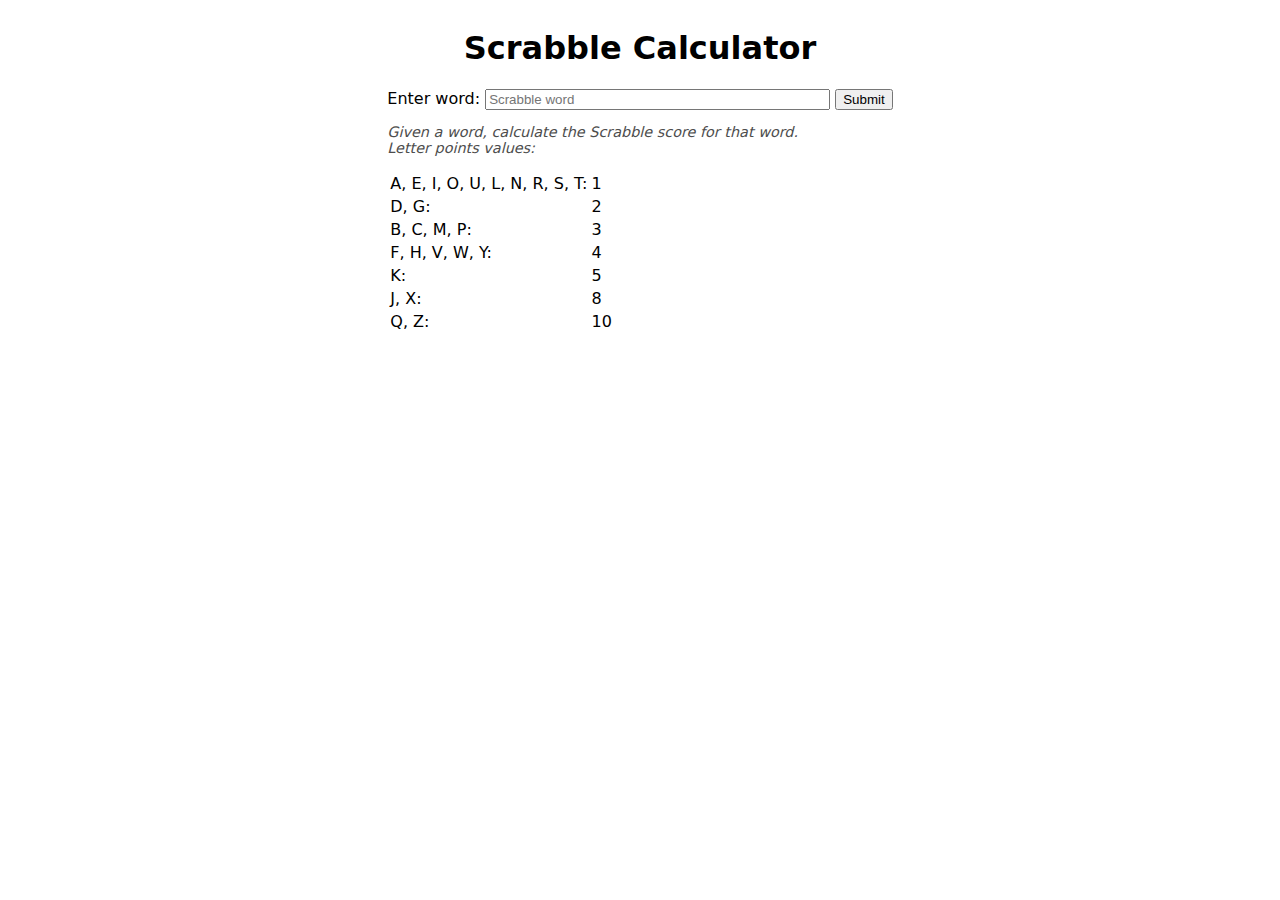
==== coding-challenges/challenge-2/index.html @ 9466d6b8 "delete unused files, start challenge 2" ====
<!DOCTYPE html>
<html lang="en">
  <head>
    <meta charset="UTF-8" />
    <meta http-equiv="X-UA-Compatible" content="IE=edge" />
    <meta name="viewport" content="width=device-width, initial-scale=1.0" />
    <link href="style.css" rel="stylesheet" />
    <script type="module" src="script.js" defer></script>
    <title>Scrabble Calculator</title>
  </head>
  <body>
    <div class="container">
      <h1 class="page-title">Scrabble Calculator</h1>

      <form class="wordform">
        <div class="wordform__elements">
          <label for="word">Enter word:</label>
          <!-- Regex generator: https://regex-generator.olafneumann.org/ -->
          <!-- Regex explainer: https://regexr.com/ -->
          <input
            id="word"
            type="text"
            name="text"
            minlength="1"
            size="40"
            placeholder="Scrabble word"
          />
          <input type="submit" value="Submit" />
        </div>
        <p class="error hidden"></p>
        <p class="instructions">
          Given a word, calculate the Scrabble score for that word.
          <br>
          Letter points values:
          <br>
          <table>
            <tr>
              <td>A, E, I, O, U, L, N, R, S, T: </td>
              <td>1</td>
            </tr>
            <tr>
              <td>D, G: </td>
              <td>2</td>
            </tr>
            <tr>
              <td>B, C, M, P: </td>
              <td>3</td>
            </tr>
            <tr>
              <td>F, H, V, W, Y: </td>
              <td>4</td>
            </tr>
            <tr>
              <td>K: </td>
              <td>5</td>
            </tr>
            <tr>
              <td>J, X: </td>
              <td>8</td>
            </tr>
            <tr>
              <td>Q, Z: </td>
              <td>10</td>
            </tr>
          </table>
        </p>
      </form>

      <section class="main-content">
        <article class="scrabbleCalc">
          <link href="loader.css" rel="stylesheet" />
          <span class="loader hidden"> </span>
          <div class="scrabbleCalc">
            <span class="scrabbleCalc__wordInput" id="wordInput"></span>
            <span class="scrabbleCalc__wordCheck" id="wordCheck"></span>
            <span class="scrabbleCalc__wordPoints" id="wordPoints"></span>
          </div>
        </article>
      </section>
    </div>
  </body>
</html>
---- coding-challenges/challenge-2/style.css ----
:root {
  --background-color: white;
  --color: black;
  --link-color: inherit;
  --contrast-color: black;
}

/* Text meant only for screen readers. */
.screen-reader-text {
  border: 0;
  clip: rect(1px, 1px, 1px, 1px);
  clip-path: inset(50%);
  height: 1px;
  margin: -1px;
  overflow: hidden;
  padding: 0;
  position: absolute;
  width: 1px;
  word-wrap: normal !important;
}

body {
  background-color: var(--background-color);
  color: var(--color);
  font-family: system-ui, -apple-system, BlinkMacSystemFont, "Segoe UI", Roboto,
    Oxygen, Ubuntu, Cantarell, "Open Sans", "Helvetica Neue", sans-serif;
}

figure {
  margin: 0;
}

a {
  color: var(--link-color);
}

img {
  display: block;
  width: 100%;
  height: auto;
}

.container {
  display: flex;
  align-items: center;
  flex-direction: column;
}

.main-content,
.locationform {
  width: min(90vw, 60ch);
}

.locationform__elements {
  display: flex;
  gap: 1rem;
  justify-content: center;
}

.error {
  color: hsl(0, 100%, 23%);
  background-color: hsla(0, 100%, 50%, 0.2);
}

.hidden {
  display: none;
}

.instructions {
  font-style: italic;
  font-size: 90%;
  color: hsl(0, 0%, 30%);
}

.scrabbleCalc__wordPoints {
  margin-block-start: 2rem;
  display: flex;
  justify-content: center;
  padding: 1rem;
  border: 2px solid hsl(0, 0%, 0%);
  border-radius: 1rem;
}

.scrabbleCalc__wordInput {
  display: flex;
  justify-content: space-around;
  padding: 2rem 0 1rem;
  font-size: 2rem;
}

.scrabbleCalc__wordPoints:empty {
  margin-block-start: 2rem;
  display: flex;
  justify-content: center;
  padding: 1rem;
  border: 0px solid hsl(0, 0%, 0%);
  border-radius: 1rem;
}

.scrabbleCalc__wordCheck {
  display: flex;
  justify-content: space-around;
  padding: 2rem 0 1rem;
  font-size: 1rem;
}
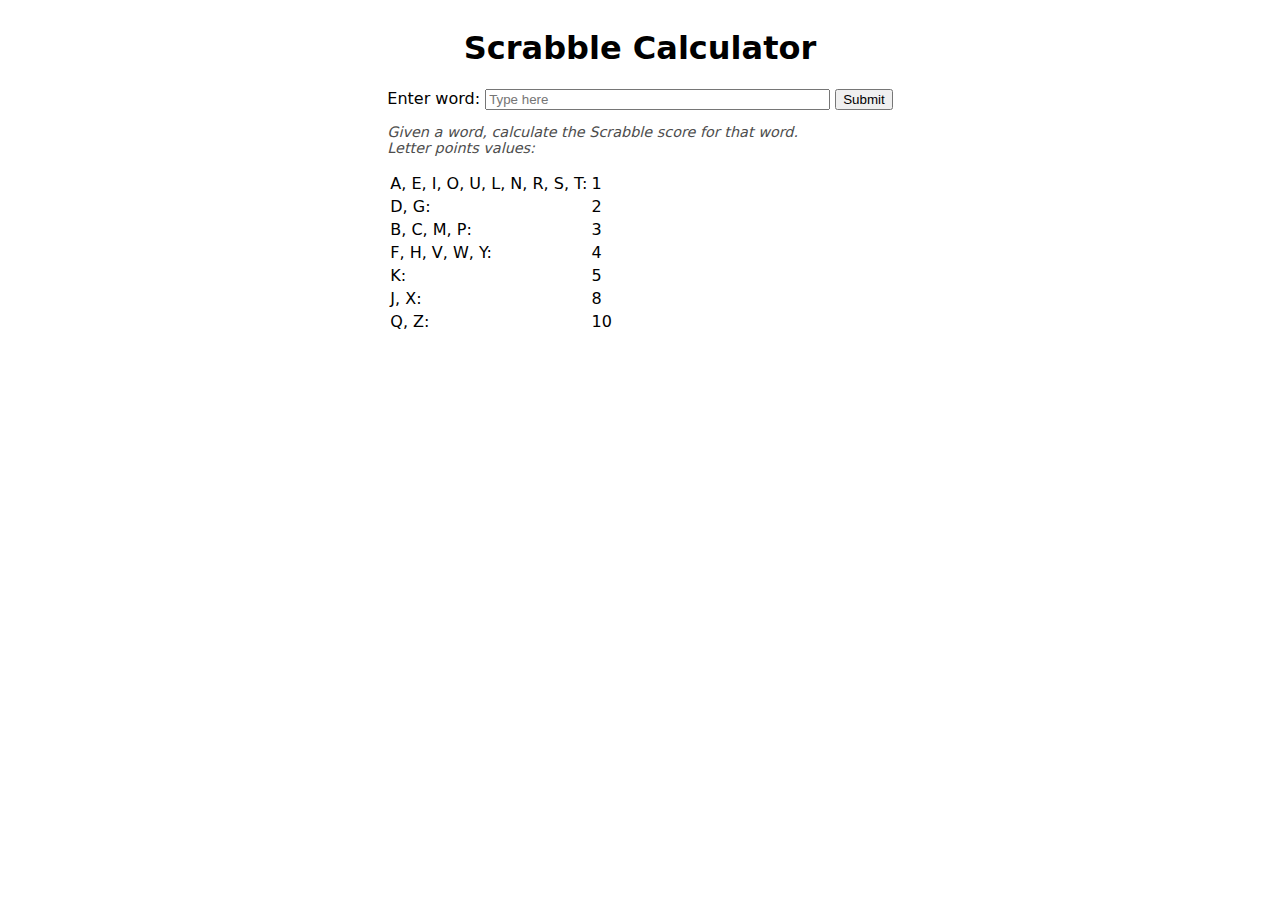
==== commit 6579b2be: "fixes" ====
--- a/coding-challenges/challenge-2/index.html
+++ b/coding-challenges/challenge-2/index.html
@@ -23,7 +23,7 @@
             name="text"
             minlength="1"
             size="40"
-            placeholder="Scrabble word"
+            placeholder="Type here"
           />
           <input type="submit" value="Submit" />
         </div>
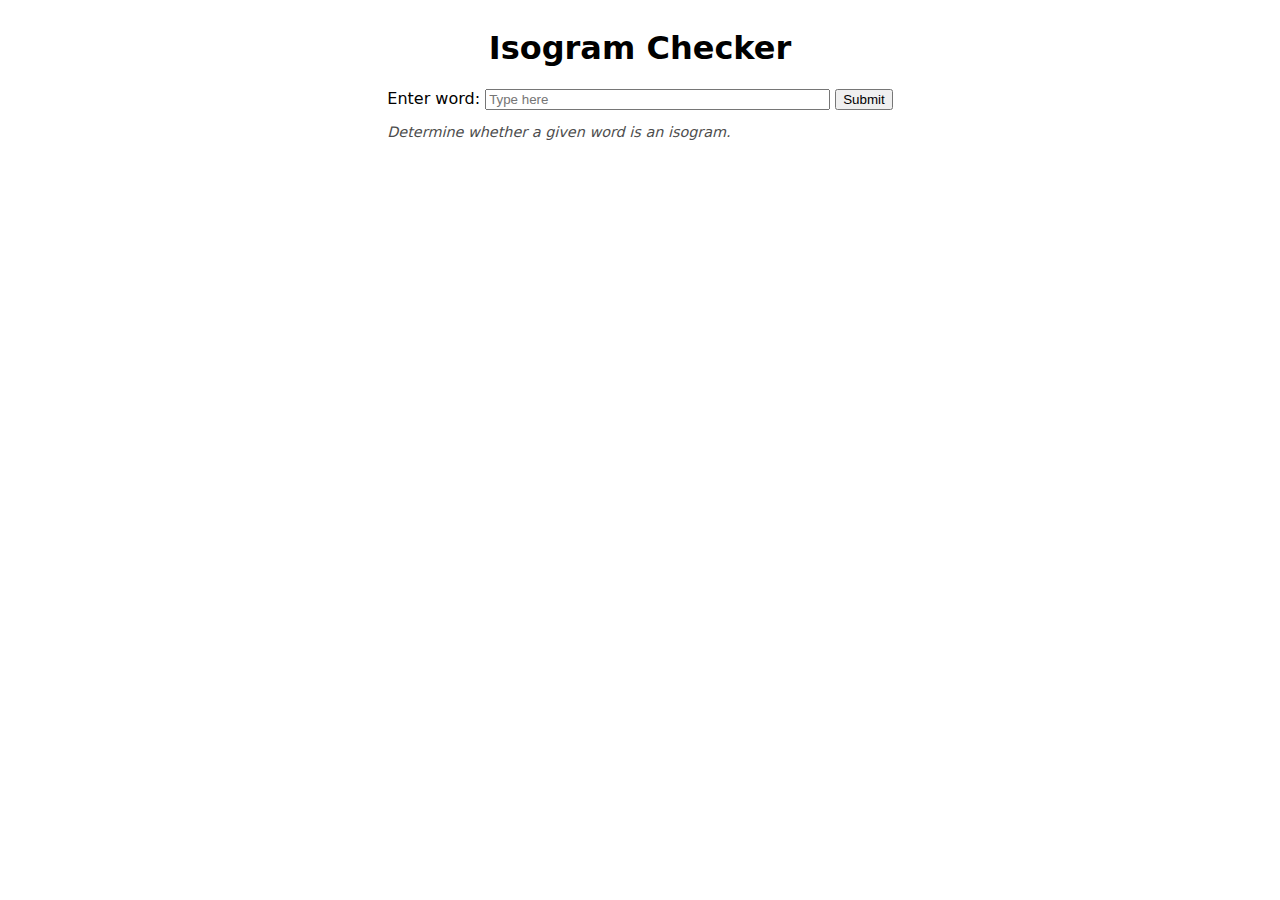
==== commit c7a819f7: "isogram challenge complete" ====
--- a/coding-challenges/challenge-2/index.html
+++ b/coding-challenges/challenge-2/index.html
@@ -6,11 +6,11 @@
     <meta name="viewport" content="width=device-width, initial-scale=1.0" />
     <link href="style.css" rel="stylesheet" />
     <script type="module" src="script.js" defer></script>
-    <title>Scrabble Calculator</title>
+    <title>Isogram Checker</title>
   </head>
   <body>
     <div class="container">
-      <h1 class="page-title">Scrabble Calculator</h1>
+      <h1 class="page-title">Isogram Checker</h1>
 
       <form class="wordform">
         <div class="wordform__elements">
@@ -29,40 +29,8 @@
         </div>
         <p class="error hidden"></p>
         <p class="instructions">
-          Given a word, calculate the Scrabble score for that word.
+          Determine whether a given word is an isogram.
           <br>
-          Letter points values:
-          <br>
-          <table>
-            <tr>
-              <td>A, E, I, O, U, L, N, R, S, T: </td>
-              <td>1</td>
-            </tr>
-            <tr>
-              <td>D, G: </td>
-              <td>2</td>
-            </tr>
-            <tr>
-              <td>B, C, M, P: </td>
-              <td>3</td>
-            </tr>
-            <tr>
-              <td>F, H, V, W, Y: </td>
-              <td>4</td>
-            </tr>
-            <tr>
-              <td>K: </td>
-              <td>5</td>
-            </tr>
-            <tr>
-              <td>J, X: </td>
-              <td>8</td>
-            </tr>
-            <tr>
-              <td>Q, Z: </td>
-              <td>10</td>
-            </tr>
-          </table>
         </p>
       </form>
 
@@ -70,10 +38,9 @@
         <article class="scrabbleCalc">
           <link href="loader.css" rel="stylesheet" />
           <span class="loader hidden"> </span>
-          <div class="scrabbleCalc">
-            <span class="scrabbleCalc__wordInput" id="wordInput"></span>
-            <span class="scrabbleCalc__wordCheck" id="wordCheck"></span>
-            <span class="scrabbleCalc__wordPoints" id="wordPoints"></span>
+          <div class="isoCalc">
+            <span class="isoCalc__wordInput" id="wordInput"></span>
+            <span class="isoCalc__wordCheck" id="wordCheck"></span>
           </div>
         </article>
       </section>
--- a/coding-challenges/challenge-2/style.css
+++ b/coding-challenges/challenge-2/style.css
@@ -72,7 +72,7 @@
   color: hsl(0, 0%, 30%);
 }
 
-.scrabbleCalc__wordPoints {
+.isoCalc__wordCheck {
   margin-block-start: 2rem;
   display: flex;
   justify-content: center;
@@ -81,14 +81,14 @@
   border-radius: 1rem;
 }
 
-.scrabbleCalc__wordInput {
+.isoCalc__wordInput {
   display: flex;
   justify-content: space-around;
   padding: 2rem 0 1rem;
   font-size: 2rem;
 }
 
-.scrabbleCalc__wordPoints:empty {
+.isoCalc__wordCheck:empty {
   margin-block-start: 2rem;
   display: flex;
   justify-content: center;
@@ -96,10 +96,3 @@
   border: 0px solid hsl(0, 0%, 0%);
   border-radius: 1rem;
 }
-
-.scrabbleCalc__wordCheck {
-  display: flex;
-  justify-content: space-around;
-  padding: 2rem 0 1rem;
-  font-size: 1rem;
-}
